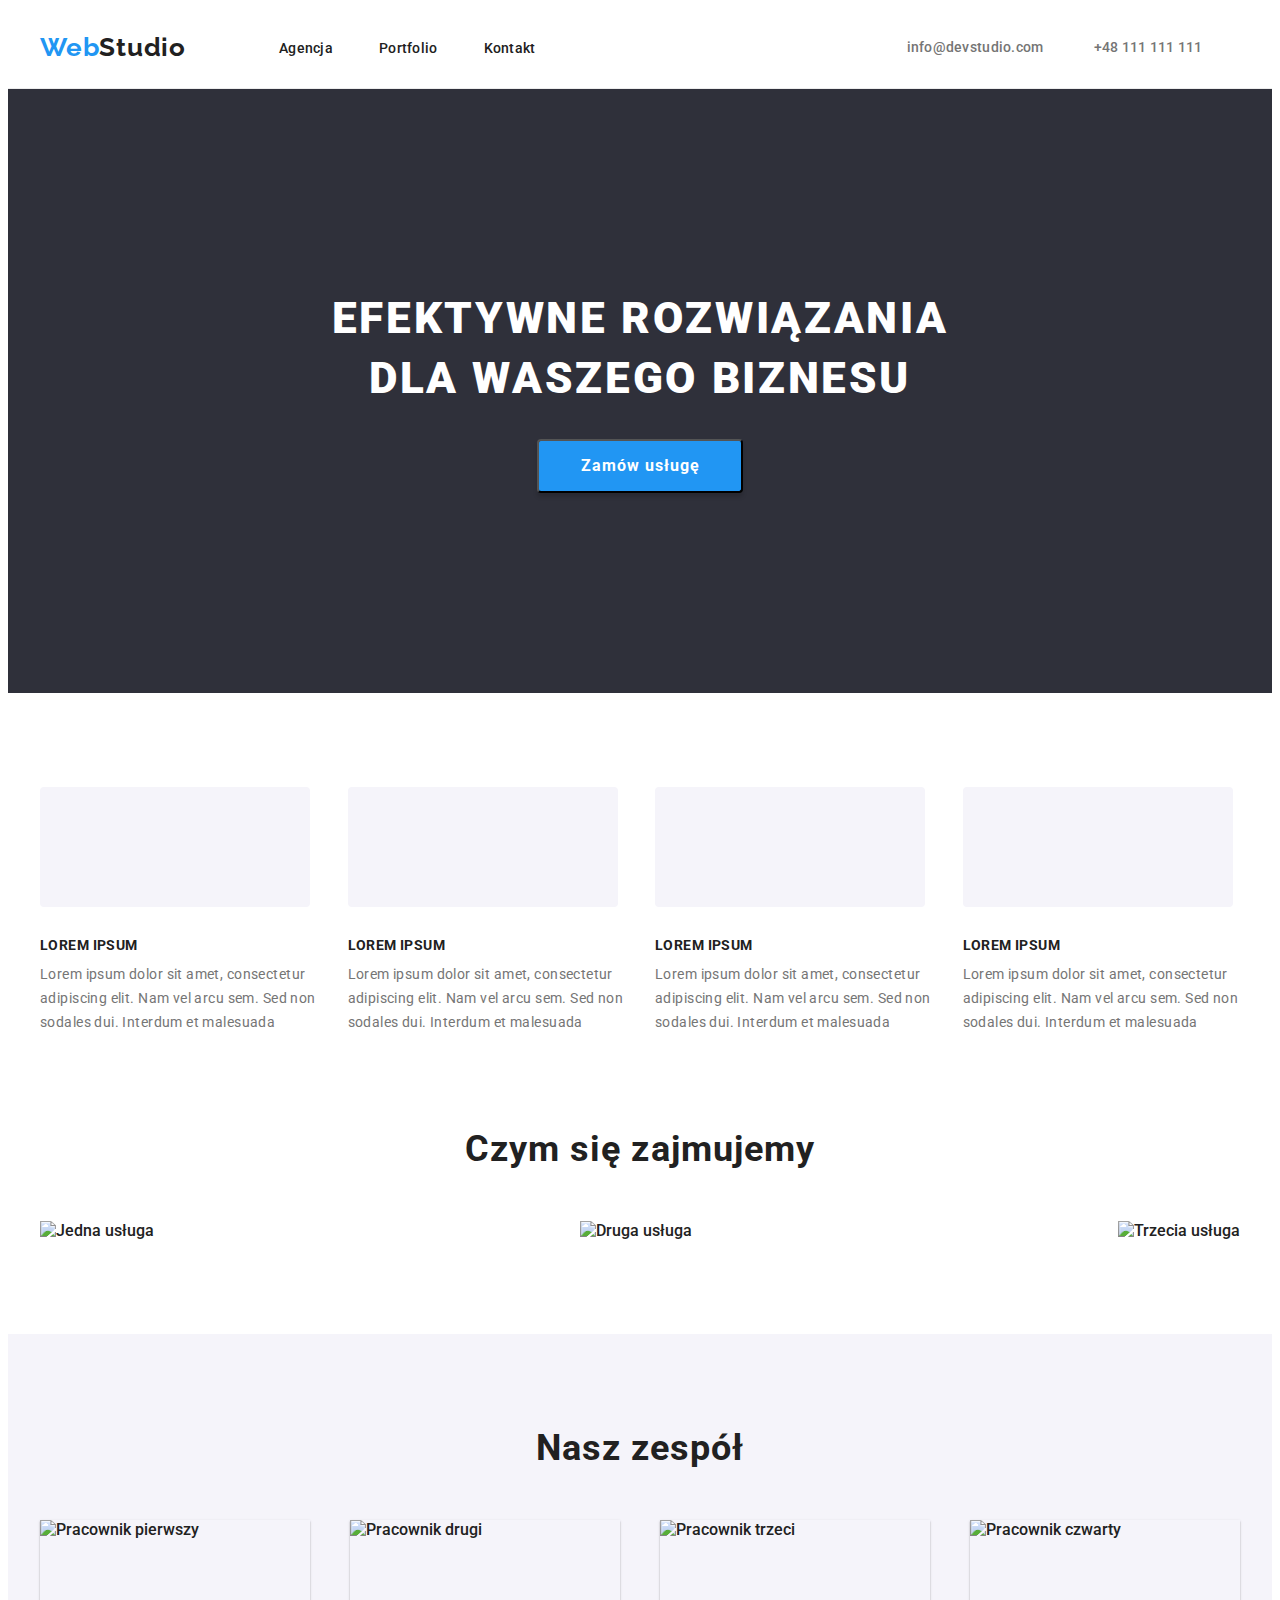
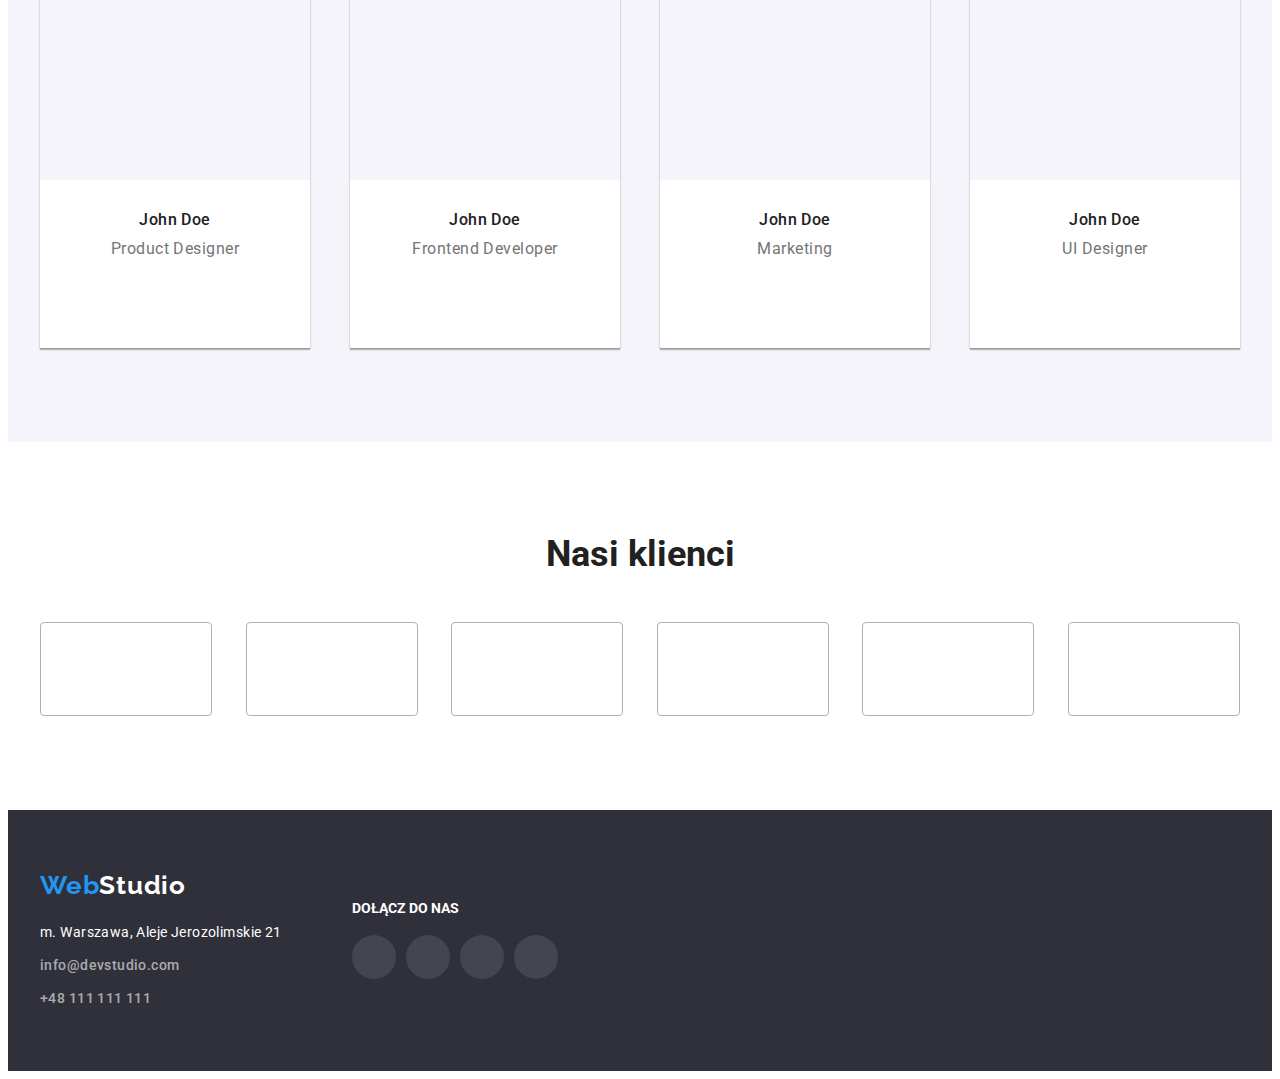
==== index.html @ 25adf68a "Version 1" ====
<!DOCTYPE html>
<html lang="en">
  
<!--NAGŁÓWEK-->
<head>
    <meta charset="UTF-8"/>
    <meta name="viewport" content="width=device-width, initial-scale=1.0"/>
    <link rel="preconnect" href="https://fonts.googleapis.com">
    <link rel="preconnect" href="https://fonts.gstatic.com" crossorigin="">
    <link href="https://fonts.googleapis.com/css2?family=Festive&amp;family=Qahiri&amp;family=Raleway:wght@700&amp;family=Roboto:wght@400;500;700;900&amp;family=Rubik:wght@300&amp;display=swap" rel="stylesheet">
    <link rel="stylesheet" href="https://cdnjs.cloudflare.com/ajax/libs/modern-normalize/1.1.0/modern-normalize.min.css" integrity="sha512-wpPYUAdjBVSE4KJnH1VR1HeZfpl1ub8YT/NKx4PuQ5NmX2tKuGu6U/JRp5y+Y8XG2tV+wKQpNHVUX03MfMFn9Q==" crossorigin="anonymous" referrerpolicy="no-referrer" />
    <link rel="stylesheet" href="css/styles.css"/>
    <title>Studio</title>
</head>
  
<!--BODY-->
<body>  
  
  <!--HEADER-->
  <header class="section menu">
    <div class="container">
      <nav class="menu-navigation">
      <a href="index.html" class="logo"><span class="logo-accent-main">Web</span><span class="logo-accent-black">Studio</span></a>
        <ul class="navigation">  
          <li><a href="index.html" class="navigation-link" id="link1">Agencja</a></li>
          <li><a href="portfolio.html" class="navigation-link" id="link2">Portfolio</a></li>
          <li><a href="index.html" class="navigation-link navigation-link-last" id="link3">Kontakt</a></li>
        </ul>
      <ul class="contacts">
        <li class="contact-item"><a href="mailto:info@devstudio.com" class="contacts-link contacts-link-mail"><svg class="ico-email" width="16px" height="12px"><use href="images/sprite.svg#icon-envelope"></use></svg>info@devstudio.com</a></li>
        <li class="contact-item"><a href="tel:+48111111111" class="contacts-link contacts-link-phone"><svg class="ico-phone" width="10px" height="16px"><use href="images/sprite.svg#icon-phone"></use></svg>+48 111 111 111</a></li>
      </ul>
    </nav>
    </div>
  </header>

  <!--TREŚĆ GŁÓWNA-->
  <main>
    
    <section class="section order-container">
    <div class="container">
      <h1 class="container-text">efektywne rozwiązania<br/>dla Waszego biznesu</h1>
      <button type="button" class="order-button">Zamów usługę</button>
    </div>
    </section>

    <!-- Przewaga -->
    <div class="container">
      <section class="section our-advantages">
      <ul class="paragraphs">
          <li class="paragraphs-item">
            <a href="index.html">
              <div class="company-logo">
                <svg class="company-logo-antenna" width="70px" height="70px"><use href="images/sprite.svg#icon-antenna"></use></svg>
              </div>  
            </a>
          <h2>LOREM IPSUM</h2>
          Lorem ipsum dolor sit amet, consectetur adipiscing elit. Nam vel arcu sem. Sed non sodales dui. Interdum et malesuada</li>
        <li class="paragraphs-item">
          <a href="index.html">
            <div class="company-logo">
              <svg class="company-logo-clock" width="70px" height="70px"><use href="images/sprite.svg#icon-clock"></use></svg>
            </div>
          </a>
          <h2>LOREM IPSUM</h2>
          Lorem ipsum dolor sit amet, consectetur adipiscing elit. Nam vel arcu sem. Sed non sodales dui. Interdum et malesuada</li>
        <li class="paragraphs-item">
          <a href="index.html">
            <div class="company-logo">
              <svg class="company-logo-diagram" width="70px" height="70px"><use href="images/sprite.svg#icon-diagram"></use></svg>
            </div>
          </a>
          <h2>LOREM IPSUM</h2>
          Lorem ipsum dolor sit amet, consectetur adipiscing elit. Nam vel arcu sem. Sed non sodales dui. Interdum et malesuada</li>
        <li class="paragraphs-item paragraphs-item-last">
          <a href="index.html">
            <div class="company-logo">
              <svg class="company-logo-astronaut" width="70px" height="70px"><use href="images/sprite.svg#icon-astronaut"></use></svg>
            </div>
          </a>
          <h2>LOREM IPSUM</h2>
          Lorem ipsum dolor sit amet, consectetur adipiscing elit. Nam vel arcu sem. Sed non sodales dui. Interdum et malesuada</li>                      
      </ul>
      </section>
    </div>
      
    <!-- OFERTA -->
    <section class="section offer">
    <div class="container">
    <h2>Czym się zajmujemy</h2>
      <ul class="offer-list">
      <li class="offer-list-item"><img src="./images/US1.jpg" alt="Jedna usługa" width="370" height="294" id="us1"></li>
      <li class="offer-list-item"><img src="./images/US2.jpg" alt="Druga usługa" width="370" height="294" id="us2"></li>
      <li class="offer-list-item offer-list-item-last"><img src="./images/US3.jpg" alt="Trzecia usługa" width="370" height="294" id="us3"></li>
      </ul>
    </div>
    </section>

    <!-- TEAM -->
    <section class="section team">
      <div class="container">
      <h2>Nasz zespół</h2>
        <ul class="persons-list">
          <li class="persons-list-item">
            <img src="./images/P1.jpg" alt="Pracownik pierwszy" width="270" height="260">
          <div class="persons-list-description">  
            <h4>John Doe</h4>
            <h5>Product Designer</h5>
            <ul class="social-list">
              <li class="social-list-item"><a href="#" class="social-list-link"><svg class ="social-list-icon"><use href="images/sprite.svg#icon-instagram"></use></svg></a></li>
              <li class="social-list-item"><a href="#" class="social-list-link"><svg class ="social-list-icon"><use href="images/sprite.svg#icon-twitter"></use></svg></a></li>
              <li class="social-list-item"><a href="#" class="social-list-link"><svg class ="social-list-icon"><use href="images/sprite.svg#icon-facebook"></use></svg></a></li>
              <li class="social-list-item"><a href="#" class="social-list-link"><svg class ="social-list-icon"><use href="images/sprite.svg#icon-linkedin"></use></svg></a></li>
            </ul>
          </div>
          </li>
          
          <li class="persons-list-item">
            <img src="./images/P2.jpg" alt="Pracownik drugi" width="270" height="260">
            <div class="persons-list-description">
            <h4>John Doe</h4>
            <h5>Frontend Developer</h5>
            <ul class="social-list">
              <li class="social-list-item"><a href="#" class="social-list-link"><svg class ="social-list-icon"><use href="images/sprite.svg#icon-instagram"></use></svg></a></li>
              <li class="social-list-item"><a href="#" class="social-list-link"><svg class ="social-list-icon"><use href="images/sprite.svg#icon-twitter"></use></svg></a></li>
              <li class="social-list-item"><a href="#" class="social-list-link"><svg class ="social-list-icon"><use href="images/sprite.svg#icon-facebook"></use></svg></a></li>
              <li class="social-list-item"><a href="#" class="social-list-link"><svg class ="social-list-icon"><use href="images/sprite.svg#icon-linkedin"></use></svg></a></li>
            </ul>
            </div>
          </li>
          
          <li class="persons-list-item">
            <img src="./images/P3.jpg" alt="Pracownik trzeci" width="270" height="260">
            <div class="persons-list-description">
            <h4>John Doe</h4>
            <h5>Marketing</h5>
            <ul class="social-list">
              <li class="social-list-item"><a href="#" class="social-list-link"><svg class ="social-list-icon"><use href="images/sprite.svg#icon-instagram"></use></svg></a></li>
              <li class="social-list-item"><a href="#" class="social-list-link"><svg class ="social-list-icon"><use href="images/sprite.svg#icon-twitter"></use></svg></a></li>
              <li class="social-list-item"><a href="#" class="social-list-link"><svg class ="social-list-icon"><use href="images/sprite.svg#icon-facebook"></use></svg></a></li>
              <li class="social-list-item"><a href="#" class="social-list-link"><svg class ="social-list-icon"><use href="images/sprite.svg#icon-linkedin"></use></svg></a></li>
            </ul>
            </div>
          </li>
          
          <li class="persons-list-item">
            <img src="./images/P4.jpg" alt="Pracownik czwarty" width="270" height="260" onmouseover="this.src='./images/P4alt.jpg';" onmouseout="this.src='./images/P4.jpg';" >
            <div class="persons-list-description">
            <h4>John Doe</h4>
            <h5>UI Designer</h5>
            <ul class="social-list">
              <li class="social-list-item"><a href="#" class="social-list-link"><svg class ="social-list-icon"><use href="images/sprite.svg#icon-instagram"></use></svg></a></li>
              <li class="social-list-item"><a href="#" class="social-list-link"><svg class ="social-list-icon"><use href="images/sprite.svg#icon-twitter"></use></svg></a></li>
              <li class="social-list-item"><a href="#" class="social-list-link"><svg class ="social-list-icon"><use href="images/sprite.svg#icon-facebook"></use></svg></a></li>
              <li class="social-list-item"><a href="#" class="social-list-link"><svg class ="social-list-icon"><use href="images/sprite.svg#icon-linkedin"></use></svg></a></li>
            </ul>
            </div>
          </li>
        </ul>
      </div>
    </section>

    <!-- OUR CLIENTS -->
    <section class="section clients">
      <div class="container">
        <h4 class="clients-text">Nasi klienci</h4>
                <ul class="clients-list">
                    <li class="clients-list-logo">
                      <a href="index.html">
                        <svg class="client-list-ico">
                          <use href="images/sprite.svg#icon-CompanyLogo1"></use>
                        </svg>
                      </a>
                    </li>
                    <li class="clients-list-logo">
                      <a href="index.html">
                        <svg class="client-list-ico">
                          <use href="images/sprite.svg#icon-CompanyLogo2"></use>
                        </svg> 
                      </a>
                    </li>
                    <li class="clients-list-logo">
                      <a href="index.html">
                        <svg class="client-list-ico">
                          <use href="images/sprite.svg#icon-CompanyLogo3"></use>
                        </svg>
                      </a>
                    </li>
                    <li class="clients-list-logo">
                      <a href="index.html">
                        <svg class="client-list-ico">
                          <use href="images/sprite.svg#icon-CompanyLogo4"></use>
                        </svg>
                      </a>
                    </li>
                    <li class="clients-list-logo">
                      <a href="index.html">
                        <svg class="client-list-ico">
                          <use href="images/sprite.svg#icon-CompanyLogo5"></use>
                        </svg>
                      </a>
                    </li>
                    <li class="clients-list-logo">
                      <a href="index.html">
                        <svg class="client-list-ico">
                          <use href="images/sprite.svg#icon-CompanyLogo6"></use>
                        </svg>
                      </a>
                    </li>
                </ul>
      </div>
    </section>

  </main>

  <!-- STOPKA -->
  <footer class="section footer">
    <div class="container"> 
    <a href="index.html" class="logo"><span>Web</span><span class="logo-accent-white">Studio</span></a>
    <section class="footer-section">
    <address class="address">
      <ul class="footer-list"> 
        <li class="footer-list-item"><span class="footer-address">m. Warszawa, Aleje Jerozolimskie 21</span></li>
        <li class="footer-list-item"><a href="mailto:info@devstudio.com" class="footer-link">info@devstudio.com</a></li>
        <li class="footer-list-item"><a href="tel:+48111111111" class="footer-link">+48 111 111 111</a></li>
      </ul>
    </address>
    <div class="social-media">
      <h5 class="social-media-text">DOŁĄCZ DO NAS</h5>
      <ul class="social-media-list">
          <li class="social-media-list-item"><a href="#" class="social-media-list-link"><svg class ="social-media-list-icon"><use href="images/sprite.svg#icon-instagram"></use></svg></a></li>
          <li class="social-media-list-item"><a href="#" class="social-media-list-link"><svg class ="social-media-list-icon"><use href="images/sprite.svg#icon-twitter"></use></svg></a></li>
          <li class="social-media-list-item"><a href="#" class="social-media-list-link"><svg class ="social-media-list-icon"><use href="images/sprite.svg#icon-facebook"></use></svg></a></li>
          <li class="social-media-list-item"><a href="#" class="social-media-list-link"><svg class ="social-media-list-icon"><use href="images/sprite.svg#icon-linkedin"></use></svg></a></li>
      </ul>
    </div>
      </section>
    </div>
  </footer>

</body>
  
</html>
---- css/styles.css ----
/* =====FORMAL STUFF===== */
:root{
  --brand-color: #2196F3;
  --default-text-color: #212121;
  --secondary-text-color: #757575;
  --basic-white: #FFFFFF;
}

h1,
h2,
h3,
h4,
h5,
h6,
p,
ul,
ol {
  margin: 0px;
  padding: 0px;
  list-style: none;
}

a {
  text-decoration: none;
}

body {
  font-family: "Roboto", sans-serif;
  color: var(--default-text-color);
  font-weight: 500;
}

.container {
  width: 1200px;
  margin: 0 auto;
  padding: 0 15px;
}

.section {
  padding: 94px 0px 94px 0px;
}


/* =====HEADER SECTION===== */
.menu {
  border-bottom: 1px solid #ececec;
  padding: 24px 0px 25px 0px;
}

.logo{
  font-family: Raleway;
  text-decoration: none;
  font-style: normal;
  font-weight: 700;
  font-size: 26px;
  line-height: 1.192;
  letter-spacing: 0.03em;
  color: var(--brand-color);
}

.logo-accent-black{
  color: var(--default-text-color);
}

.logo-accent-white{
  color: var(--basic-white);
}

.menu-navigation{
  display: flex;
  align-items: center;
}

.navigation{
  margin-left: 93px;
  display: flex;
}

.navigation-link {
  text-decoration: none;
  color: var(--default-text-color);
  font-size: 14px;
  font-weight: 500;
  line-height: 1.142;
  letter-spacing: 0.02em;
  margin-right: 46px;
}

.navigation-link-last{
  margin-right: 0px;
}

.navigation-link:hover,
.navigation-link:focus {
  text-decoration: none;
  color: var(--brand-color);
  font-weight: 500;
  font-size: 14px;  
  line-height: 1.142;
  letter-spacing: 0.02em;  
}

.contacts{
  display: flex;
}

.contacts-link-mail{
  margin-left: 345px;
  margin-right: 30px;
}

.contacts-link {
  display: flex;
  align-items: center;
  text-decoration: none;
  color: var(--secondary-text-color);
  font-size: 14px;  
  font-weight: 500;
  line-height: 1.142; 
  letter-spacing: 0.02em;
  fill: var(--secondary-text-color); 
}

.contacts-link:hover,
.contacts-link:focus {
  text-decoration: none;
  color: var(--brand-color);
  fill: var(--brand-color);
  font-weight: 500;
  font-size: 14px;
  line-height: 1.142;
  letter-spacing: 0.02em;    
}

.ico-email {
  margin-right: 10px;
}

.ico-phone {
  margin-right: 10px;
}


/* =====ORDER SECTION===== */
.order-container {
  padding: 200px 0px 200px 0px;
  background: #2F303A;
  background-image: linear-gradient(
    rgba(47, 48, 58, 0.4),
    rgba(47, 48, 58, 0.4)
  ),
  url("../images/back.png");
  text-align: center;
  display: flex;
  justify-content: center;
}

.order-container h1{
  font-style: normal;
  font-weight: 900;
  font-size: 44px;
  line-height: 1.363;
  color: var(--basic-white);
  letter-spacing: 0.06em;
  text-transform: uppercase;
}

.order-button {
  background: var(--brand-color);
  box-shadow: 0px 4px 4px rgba(0, 0, 0, 0.15);
  border-radius: 4px;
  font-family: "Roboto";
  font-style: normal;
  font-weight: bold;
  font-size: 16px;
  line-height: 1.875;
  letter-spacing: 0.06em;
  color: var(--basic-white);
  cursor: pointer;
  margin-top: 30px;
  padding: 10px 41px 10px 42px;
}


/* =====FILTERS ON PORTFOLIO SITE===== */
.filters-list {
  display: flex;
  justify-content: center;
}

.button-port{
  background: #F5F4FA;
  border-radius: 4px;
  font-family: "Roboto";
  font-style: normal;
  font-weight: 500;
  font-size: 16px;
  line-height: 1.625;
  text-align: center;
  letter-spacing: 0.03em;
  cursor: pointer;
  border-radius: 4px;  
  border: none;
  padding: 6px 22px 6px 22px;
  margin-right: 8px;
  margin-top: 94px;
  margin-bottom: 50px;
}

.button-port:hover,
.button-port:focus{
  background: var(--brand-color);
  box-shadow: 0px 3px 1px rgba(0, 0, 0, 0.1), 0px 1px 2px rgba(0, 0, 0, 0.08), 0px 2px 2px rgba(0, 0, 0, 0.12);
  border-radius: 4px;
  font-family: "Roboto";
  color: var(--basic-white);
}


/* =====OUR ADVANTAGES SECTION===== */
.our-advantages ul h2{
  font-style: normal;
  font-weight: bold;
  font-size: 14px;
  line-height: 1.142;
  letter-spacing: 0.03em;
  text-transform: uppercase;
  color: var(--default-text-color);
  margin-bottom: 10px;  
}

.paragraphs{
  display: flex;
}

.paragraphs li{
  font-style: normal;
  font-weight: normal;
  font-size: 14px;
  line-height: 1.714;
  letter-spacing: 0.03em;
  color: var(--secondary-text-color);  
}

.paragraphs-item {
  margin-right: 30px;
}

.paragraphs-item-last {
  margin-right: 0px;
}

.company-logo {
  display: flex;
  background-color: #f5f4fa;
  height: 120px;
  width: 270px;
  align-items: center;
  justify-content: center;
  margin-bottom: 30px;
  border-radius: 4px;
}


/* =====OFFER SECTION===== */
.offer{
  padding-top: 0px;
}

.offer h2{
  font-style: normal;
  font-weight: 700;
  font-size: 36px;
  line-height: 1.166;
  text-align: center;
  letter-spacing: 0.03em;
}

.offer-list {
  display: flex;
  padding-top: 50px;
  justify-content: space-between;
}

/* =====TEAM SECTION===== */
.team{
  background: #F5F4FA;
}

.team h2{
  font-style: normal;
  font-weight: 700;
  font-size: 36px;
  line-height: 1.166;
  text-align: center;
  letter-spacing: 0.03em;
  padding-bottom: 50px;
}

.persons-list{
  display: flex;
  justify-content: space-between;
}

.persons-list-description{
  background-color: var(--basic-white);
  padding-top: 30px;
  padding-bottom: 30px;
  border-radius: 0px 0px 4px 4px;
}

.persons-list h4{
  font-style: normal;
  font-weight: 500;
  font-size: 16px;
  line-height: 1.187;
  text-align: center;
  letter-spacing: 0.03em;
  margin-bottom: 10px;
}

.persons-list h5{
  font-style: normal;
  font-weight: 400;
  font-size: 16px;
  line-height: 1.187;
  text-align: center;
  letter-spacing: 0.03em;
  color: var(--secondary-text-color);
}

.persons-list-item{
  box-shadow: 0px 1px 3px rgba(0, 0, 0, 0.12), 0px 1px 1px rgba(0, 0, 0, 0.14), 0px 2px 1px rgba(0, 0, 0, 0.2);
}

.persons-list-item img{
  display: block;
}

.social-list {
  display: flex;
  justify-content: space-around;
  align-items: center;
  margin-left: 32px;
  margin-right: 32px;
}

.social-list-item {
  display: flex;
  align-items: center;
  justify-content: space-around;
}

.social-list-icon {
  width: 20px;
  height: 20px;
}

.social-list-icon:hover,
.social-list-icon:focus {
  fill: #fff;
}

.social-list-link {
  display: flex;
  align-items: center;
  justify-content: space-around;
  width: 44px;
  height: 44px;
  margin-top: 16px;
  background-color: #fff;
  fill: #afb1b8;
  border-radius: 50%;
}

.social-list-link:hover,
.social-list-link:focus {
  background-color: #2196f3;
  fill: #fff;
}

/* =====PORTFOLIO SECTION===== */
.portfolio-list-item-description {
  border-left: 1px solid #EEEEEE;
  border-bottom: 1px solid #EEEEEE;
  border-right: 1px solid #EEEEEE;
  padding: 20px 0px 20px 20px;
}

.portfolio h4{
  font-style: normal;
  font-weight: 700;
  font-size: 18px;
  line-height: 2;
  letter-spacing: 0.06em;  
}

.portfolio h5{
  font-style: normal;
  font-weight: 400;
  font-size: 16px;
  line-height: 1.875;
  letter-spacing: 0.03em;
  color: var(--secondary-text-color); 
}

.portfolio-list {
  display: flex;
  flex-wrap: wrap;
  margin-bottom: 64px;
  gap: 30px;
}

.portfolio-list-item img {
  display: block;
}

.portfolio-list-item:hover {
  box-shadow: 0px 1px 1px rgba(0, 0, 0, 0.12), 0px 4px 4px rgba(0, 0, 0, 0.06), 1px 4px 6px rgba(0, 0, 0, 0.16);
  cursor: pointer;
}

/* =====CLIENTS SECTION===== */

.clients-text {
  font-family: Roboto;
  font-style: Bold;
  font-size: 36px;
  line-height: 42px;
  line-height: 100%;
  text-align: Center;
  vertical-align: Top;
  letter-spacing: 3%;
  margin-bottom: 50px;
}

.clients-list {
  display: flex;
  align-items: left;
  justify-content: space-between;
}

.clients-list-logo a{
  display: flex;
  width: 170px;
  height: 92px;
  border-radius: 4px;
  border-width: 1px;
  border-style: solid;
  border-color: #afb1b8;
  fill: #afb1b8;
}

.clients-list-logo a:hover,
.clients-list-logo a:focus {
  border-color: #2196f3;
  fill: #2196f3;
  cursor: pointer;
}

/* =====FOOTER SECTION===== */
/* .footer{
  background: #2F303A;
  padding: 60px 0px 60px 0px;
}

.address{
  font-style: normal;
  font-weight: normal;
  font-size: 14px;
  line-height: 1.714;
  letter-spacing: 0.03em;
  margin-top: 11px;
  color: var(--basic-white);  
}

.address .contacts-link{
  font-style: normal;
  font-weight: 500;
  font-size: 14px;
  line-height: 1.714;
  letter-spacing: 0.03em;
  color: rgba(255, 255, 255, 0.6);
  margin-top: 9px;
}

.address .contacts-link:hover,
.address .contacts-link:focus{
  font-style: normal;
  font-weight: 500;
  font-size: 14px;
  line-height: 1.714;
  letter-spacing: 0.03em;
  color: var(--brand-color);
} */

.footer{
  background: #2F303A;
  padding: 60px 0px 60px 0px;
}

.footer-section{
  display: flex;
}

.footer-list{
  margin-top:20px;
}

.footer-address{
  font-style: normal;
  font-weight: normal;
  font-size: 14px;
  line-height: 1.714;
  letter-spacing: 0.03em;
  color: var(--basic-white);
}

.footer-list-item{
  margin-top:9px;
}

.footer-link{
  font-style: normal;
  font-weight: 500;
  font-size: 14px;
  line-height: 1.714;
  letter-spacing: 0.03em;
  color: rgba(255, 255, 255, 0.6);
}

.footer-link:hover,
.footer-link:focus{
  font-style: normal;
  font-weight: 500;
  font-size: 14px;
  line-height: 1.714;
  letter-spacing: 0.03em;
  color: var(--brand-color);
}

.social-media {
  width: 206px;
  height: 80px;
  margin-left: 70px;
}

.social-media-text {
  font-family: Roboto;
  font-style: Bold;
  font-size: 14px;
  line-height: 16px;
  line-height: 100%;
  text-align: Left;
  vertical-align: Top;
  letter-spacing: 3%;
  color: #fff;
  margin-bottom: 20px;
}

.social-media-list {
  display: flex;
  justify-content: space-between;
  align-items: flex-start;
}

.social-media-list-item {
  display: flex;
  align-items: flex-start;
  justify-content: space-between;
}

.social-media-list-icon {
  width: 20px;
  height: 20px;
}

.social-media-list-icon:hover,
.social-media-list-icon:focus {
  fill: #fff;
}

.social-media-list-link {
  display: flex;
  align-items: center;
  justify-content: space-around;
  width: 44px;
  height: 44px;
  margin-bottom: 30px;
  background-color: rgba(255, 255, 255, 0.1);
  fill: #fff;
  border-radius: 50%;
}

.social-media-list-link:hover,
.social-media-list-link:focus {
  background-color: #2196f3;
  fill: #fff;
}
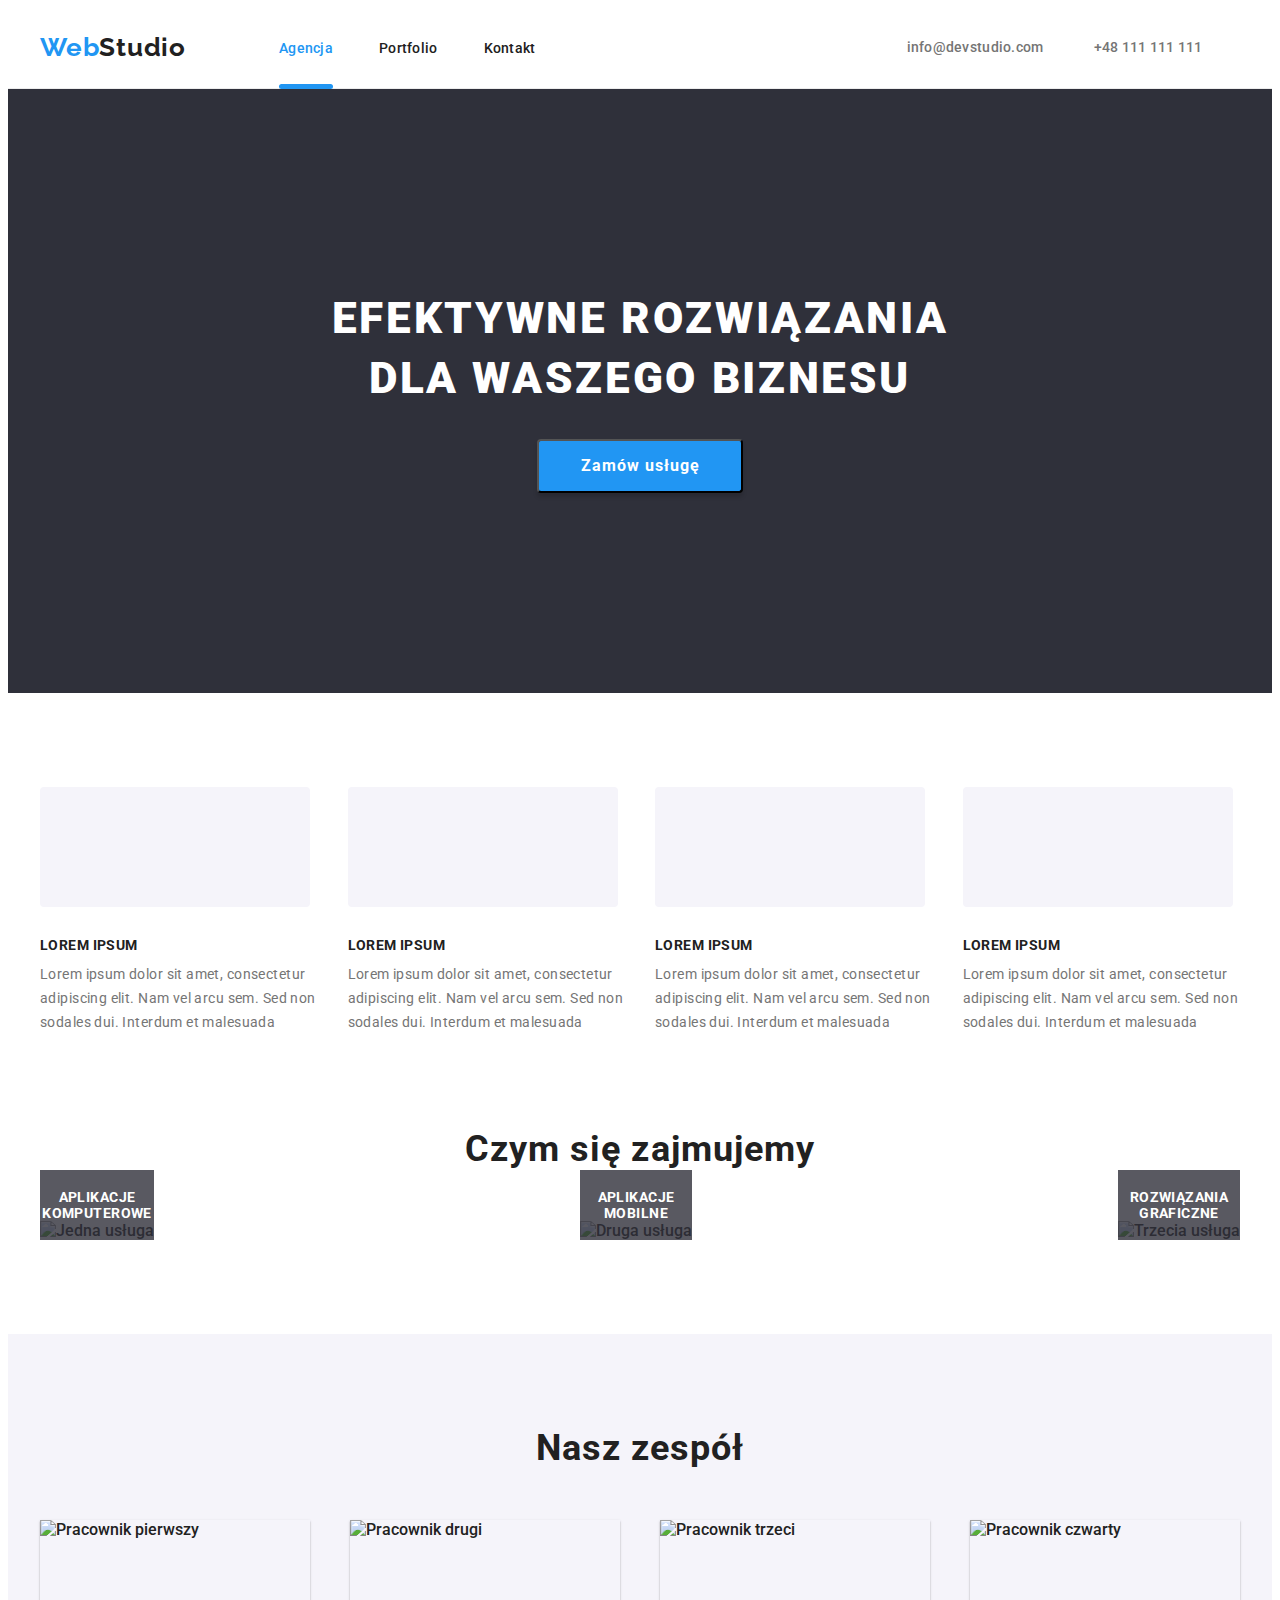
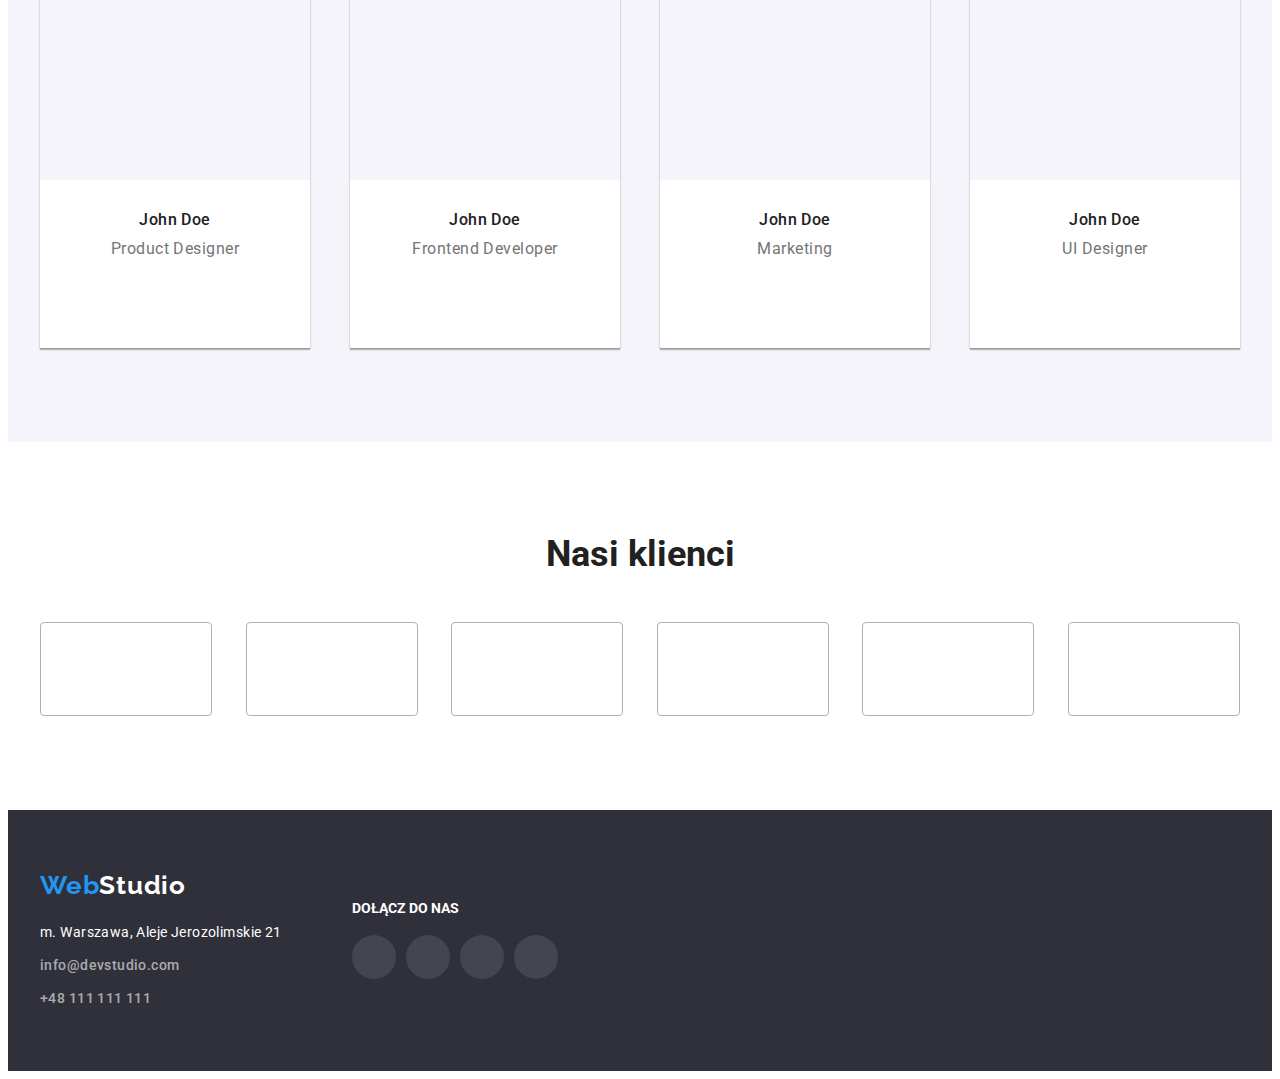
==== commit 17cbaf5b: "Big Progress" ====
--- a/index.html
+++ b/index.html
@@ -22,7 +22,7 @@
       <nav class="menu-navigation">
       <a href="index.html" class="logo"><span class="logo-accent-main">Web</span><span class="logo-accent-black">Studio</span></a>
         <ul class="navigation">  
-          <li><a href="index.html" class="navigation-link" id="link1">Agencja</a></li>
+          <li><a href="index.html" class="navigation-link navigation-link-active" id="link1">Agencja</a></li>
           <li><a href="portfolio.html" class="navigation-link" id="link2">Portfolio</a></li>
           <li><a href="index.html" class="navigation-link navigation-link-last" id="link3">Kontakt</a></li>
         </ul>
@@ -40,7 +40,7 @@
     <section class="section order-container">
     <div class="container">
       <h1 class="container-text">efektywne rozwiązania<br/>dla Waszego biznesu</h1>
-      <button type="button" class="order-button">Zamów usługę</button>
+      <button type="button" class="order-button" data-modal-open>Zamów usługę</button>
     </div>
     </section>
 
@@ -89,9 +89,9 @@
     <div class="container">
     <h2>Czym się zajmujemy</h2>
       <ul class="offer-list">
-      <li class="offer-list-item"><img src="./images/US1.jpg" alt="Jedna usługa" width="370" height="294" id="us1"></li>
-      <li class="offer-list-item"><img src="./images/US2.jpg" alt="Druga usługa" width="370" height="294" id="us2"></li>
-      <li class="offer-list-item offer-list-item-last"><img src="./images/US3.jpg" alt="Trzecia usługa" width="370" height="294" id="us3"></li>
+      <li class="offer-list-item"><div class="offer-list-item-style"><img src="./images/US1.jpg" alt="Jedna usługa" width="370" height="294" id="us1"><h3 class="offer-list-description">APLIKACJE KOMPUTEROWE</h3></div></li>
+      <li class="offer-list-item"><div class="offer-list-item-style"><img src="./images/US2.jpg" alt="Druga usługa" width="370" height="294" id="us2"><h3 class="offer-list-description">APLIKACJE MOBILNE</h3></div></li>
+      <li class="offer-list-item offer-list-item-last"><div class="offer-list-item-style"><img src="./images/US3.jpg" alt="Trzecia usługa" width="370" height="294" id="us3"><h3 class="offer-list-description">ROZWIĄZANIA GRAFICZNE</h3></div></li>
       </ul>
     </div>
     </section>
@@ -238,6 +238,14 @@
     </div>
   </footer>
 
+  <!-- MODAL WINDOW -->
+  <div class="backdrop is-hidden" data-modal>
+    <div class="modal">
+      <button type="button" class="close-btn" data-modal-close>x</button>
+    </div>
+  </div>
+
+  <script src="./js/modal.js"></script>
 </body>
   
 </html>--- a/css/styles.css
+++ b/css/styles.css
@@ -78,12 +78,31 @@
 
 .navigation-link {
   text-decoration: none;
+  position: relative;
   color: var(--default-text-color);
   font-size: 14px;
   font-weight: 500;
   line-height: 1.142;
   letter-spacing: 0.02em;
   margin-right: 46px;
+}
+
+.navigation-link::after {
+  position: absolute;
+  content: "";
+  display: block;
+  top: 44.5px;
+  right: 0;
+  width: 0;
+  height: 5px;
+  background-color: #2196f3;
+  border-radius: 4px;
+  transition: width 250ms cubic-bezier(0.4, 0, 0.2, 1);
+}
+
+.navigation-link:hover::after {
+  width: 100%;
+  left: 0;
 }
 
 .navigation-link-last{
@@ -98,6 +117,22 @@
   font-size: 14px;  
   line-height: 1.142;
   letter-spacing: 0.02em;  
+}
+
+.navigation-link-active {
+  color :var(--brand-color);
+}
+
+.navigation-link-active::after {
+  position: absolute;
+  content: "";
+  display: block;
+  top: 44.5px;
+  width: 100%;
+  height: 5px;
+  background-color: #2196f3;
+  border-radius: 4px;
+  transition: width 250ms cubic-bezier(0.4, 0, 0.2, 1);
 }
 
 .contacts{
@@ -282,6 +317,33 @@
   justify-content: space-between;
 }
 
+.offer-list-item-style {
+  position: relative;
+}
+
+.offer-list-description {
+  position: absolute;
+  bottom: 0;
+  display: flex;
+  justify-content: center;
+  align-items: center;
+  width: 100%;
+  height: 70px;
+
+  background: rgba(47, 48, 58, 0.8);
+
+  font-family: Roboto;
+  font-style: normal;
+  font-weight: bold;
+  font-size: 14px;
+  line-height: 16px;
+  text-align: center;
+  letter-spacing: 0.03em;
+  text-transform: uppercase;
+
+  color: #ffffff;
+}
+
 /* =====TEAM SECTION===== */
 .team{
   background: #F5F4FA;
@@ -596,4 +658,51 @@
 .social-media-list-link:focus {
   background-color: #2196f3;
   fill: #fff;
+}
+
+/* ===== MODAL WINDOW ===== */
+
+.backdrop {
+  width: 100%;
+  height: 100%;
+  visibility: visible;
+  opacity: 1;
+  pointer-events: auto;
+  position: fixed;
+  left: 0;
+  top: 0;
+  background: rgba(0, 0, 0, 0.2);
+  transition: visibility 250ms cubic-bezier(0.4, 0, 0.2, 1),
+    opacity 250ms cubic-bezier(0.4, 0, 0.2, 1);
+  z-index: 99;
+}
+
+.modal {
+  position: absolute;
+  top: 50%;
+  left: 50%;
+  transform: translate(-50%, -50%);
+  width: 528px;
+  min-height: 581px;
+  border-radius: 4px;
+  background-color: var(--basic-white);
+  transform: translate(-50%, -50%);
+}
+
+.close-btn {
+  position: absolute;
+  top: 8px;
+  right: 8px;
+  width: 30px;
+  height: 30px;
+  background-color: var(--basic-white);
+  border: 1px solid rgba(0, 0, 0, 0.1);
+  border-radius: 50%;
+  cursor: pointer;
+}
+
+.is-hidden {
+  opacity: 0;
+  visibility: hidden;
+  pointer-events: none;
 }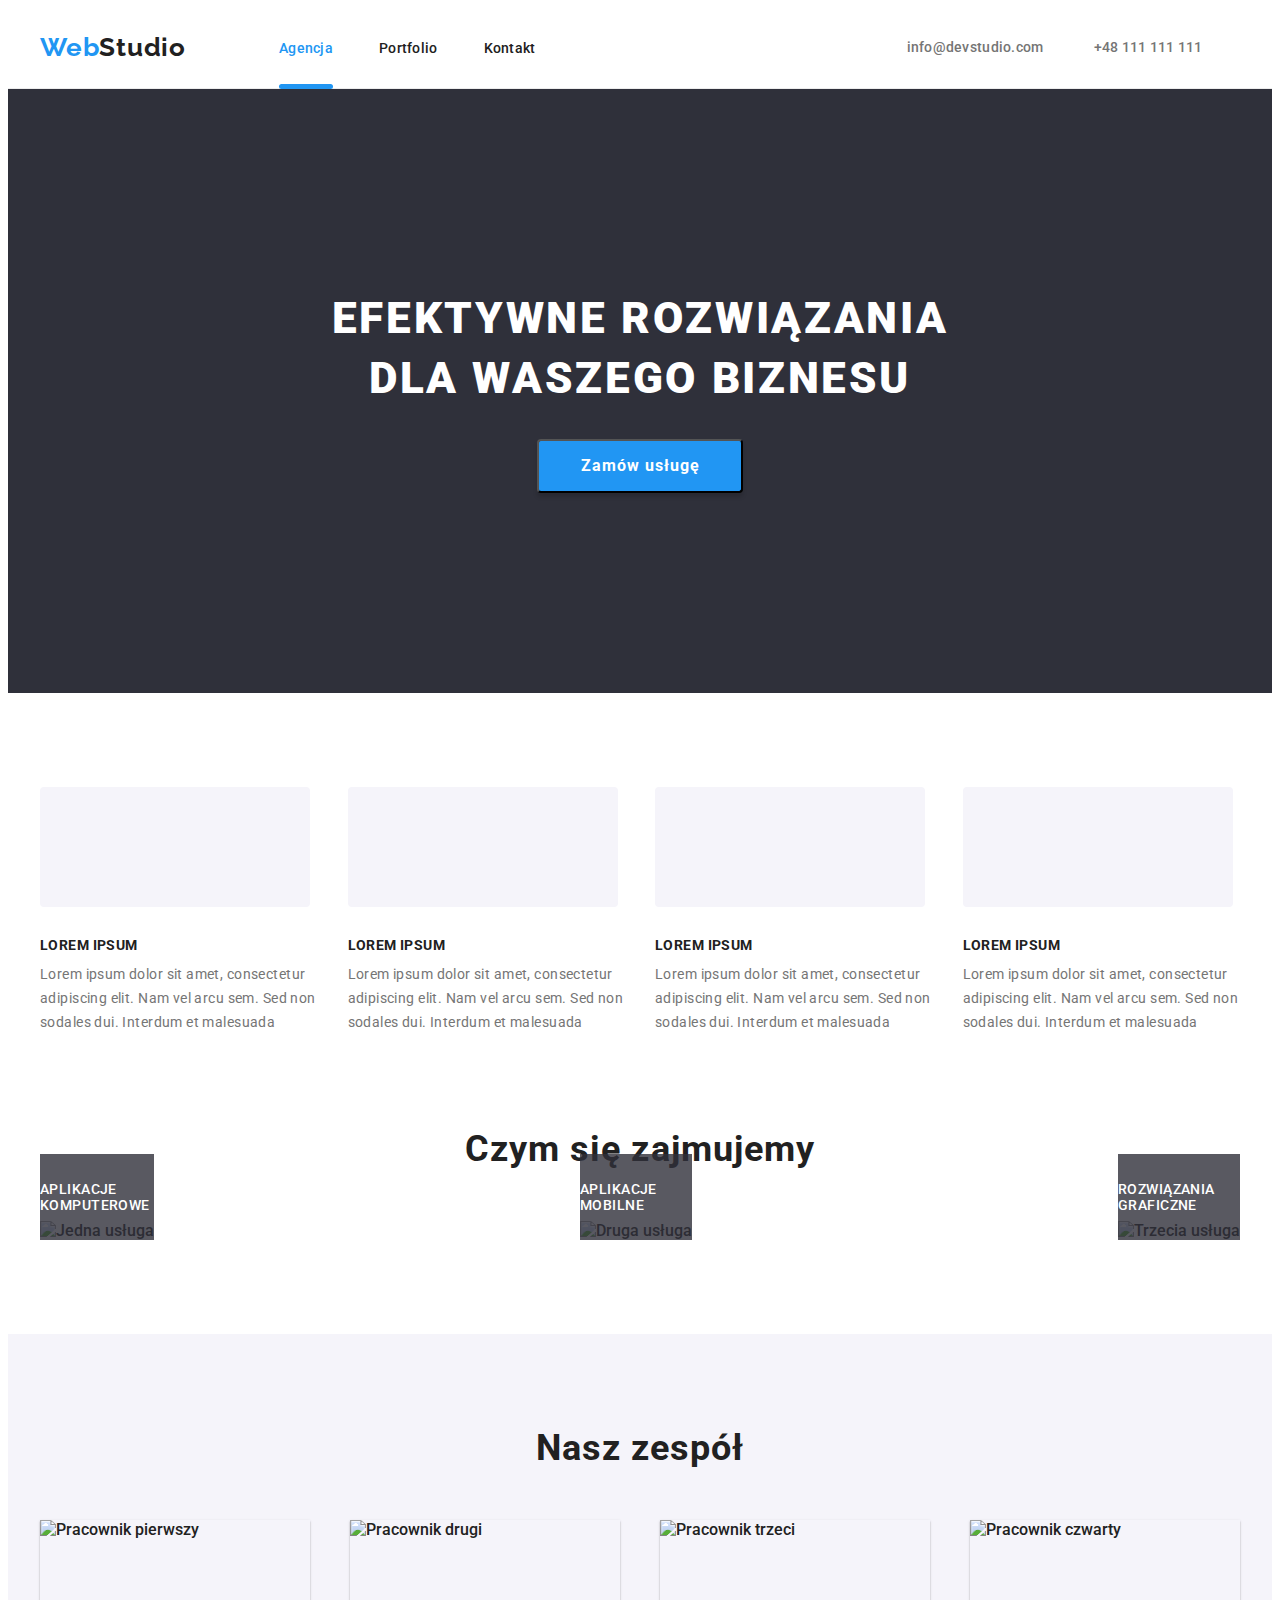
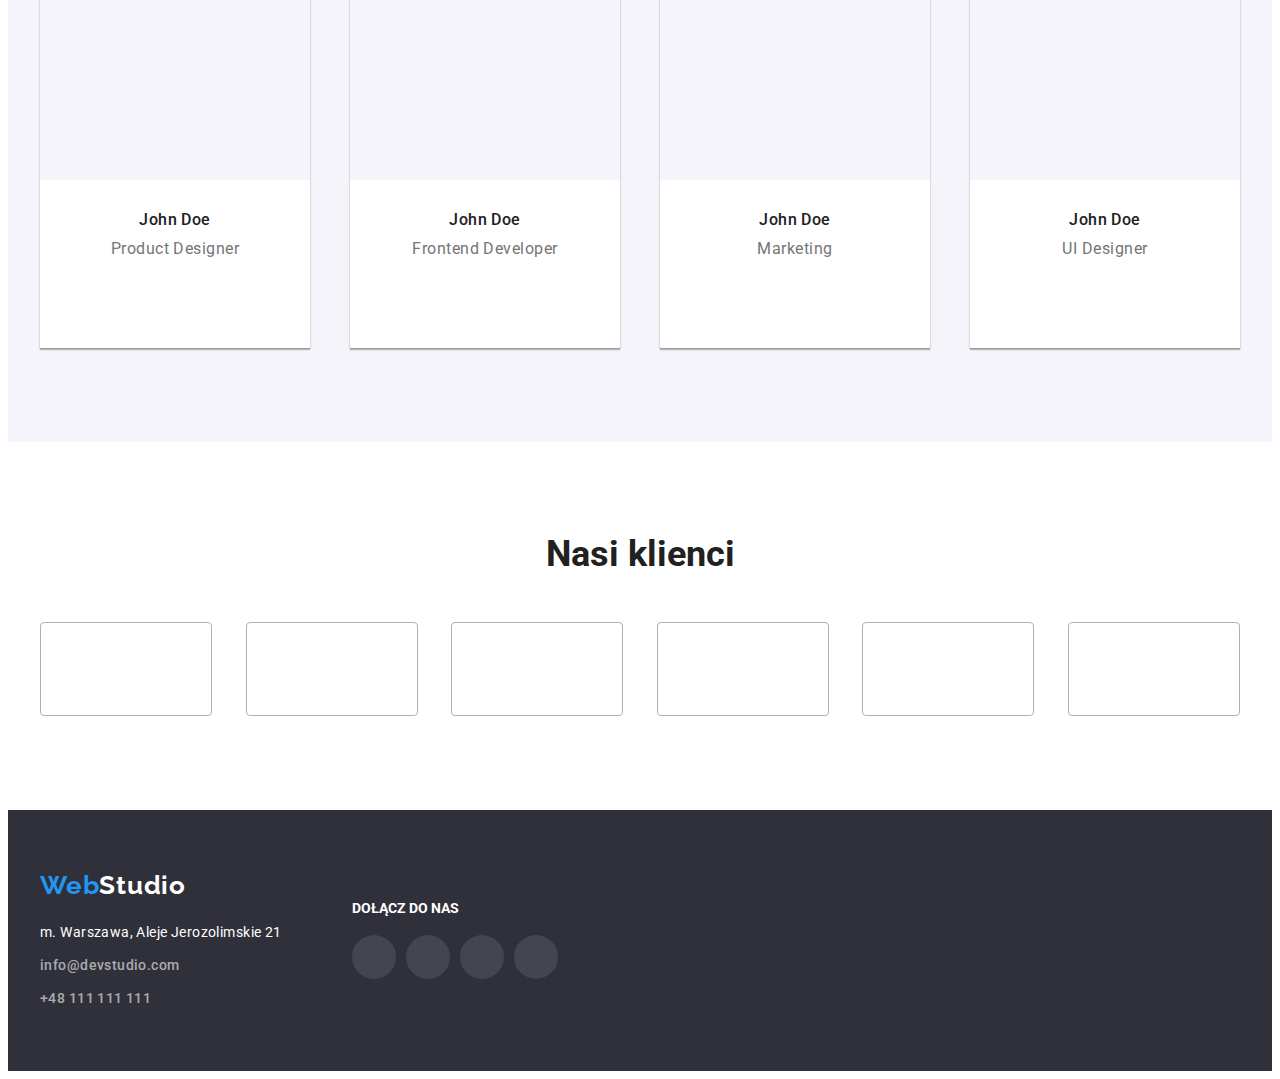
==== commit 0b662e9b: "Transitions" ====
--- a/index.html
+++ b/index.html
@@ -49,35 +49,27 @@
       <section class="section our-advantages">
       <ul class="paragraphs">
           <li class="paragraphs-item">
-            <a href="index.html">
               <div class="company-logo">
                 <svg class="company-logo-antenna" width="70px" height="70px"><use href="images/sprite.svg#icon-antenna"></use></svg>
               </div>  
-            </a>
           <h2>LOREM IPSUM</h2>
           Lorem ipsum dolor sit amet, consectetur adipiscing elit. Nam vel arcu sem. Sed non sodales dui. Interdum et malesuada</li>
         <li class="paragraphs-item">
-          <a href="index.html">
             <div class="company-logo">
               <svg class="company-logo-clock" width="70px" height="70px"><use href="images/sprite.svg#icon-clock"></use></svg>
             </div>
-          </a>
           <h2>LOREM IPSUM</h2>
           Lorem ipsum dolor sit amet, consectetur adipiscing elit. Nam vel arcu sem. Sed non sodales dui. Interdum et malesuada</li>
         <li class="paragraphs-item">
-          <a href="index.html">
             <div class="company-logo">
               <svg class="company-logo-diagram" width="70px" height="70px"><use href="images/sprite.svg#icon-diagram"></use></svg>
             </div>
-          </a>
           <h2>LOREM IPSUM</h2>
           Lorem ipsum dolor sit amet, consectetur adipiscing elit. Nam vel arcu sem. Sed non sodales dui. Interdum et malesuada</li>
         <li class="paragraphs-item paragraphs-item-last">
-          <a href="index.html">
             <div class="company-logo">
               <svg class="company-logo-astronaut" width="70px" height="70px"><use href="images/sprite.svg#icon-astronaut"></use></svg>
             </div>
-          </a>
           <h2>LOREM IPSUM</h2>
           Lorem ipsum dolor sit amet, consectetur adipiscing elit. Nam vel arcu sem. Sed non sodales dui. Interdum et malesuada</li>                      
       </ul>
@@ -89,9 +81,9 @@
     <div class="container">
     <h2>Czym się zajmujemy</h2>
       <ul class="offer-list">
-      <li class="offer-list-item"><div class="offer-list-item-style"><img src="./images/US1.jpg" alt="Jedna usługa" width="370" height="294" id="us1"><h3 class="offer-list-description">APLIKACJE KOMPUTEROWE</h3></div></li>
-      <li class="offer-list-item"><div class="offer-list-item-style"><img src="./images/US2.jpg" alt="Druga usługa" width="370" height="294" id="us2"><h3 class="offer-list-description">APLIKACJE MOBILNE</h3></div></li>
-      <li class="offer-list-item offer-list-item-last"><div class="offer-list-item-style"><img src="./images/US3.jpg" alt="Trzecia usługa" width="370" height="294" id="us3"><h3 class="offer-list-description">ROZWIĄZANIA GRAFICZNE</h3></div></li>
+      <li class="offer-list-item"><div class="offer-list-item-style"><img src="./images/US1.jpg" alt="Jedna usługa" width="370" height="294" id="us1"><div class="offer-list-description"><span class="offer-list-description-text">APLIKACJE KOMPUTEROWE</span></div></div></li>
+      <li class="offer-list-item"><div class="offer-list-item-style"><img src="./images/US2.jpg" alt="Druga usługa" width="370" height="294" id="us2"><div class="offer-list-description"><span class="offer-list-description-text">APLIKACJE MOBILNE</span></div></div></li>
+      <li class="offer-list-item offer-list-item-last"><div class="offer-list-item-style"><img src="./images/US3.jpg" alt="Trzecia usługa" width="370" height="294" id="us3"><div class="offer-list-description"><span class="offer-list-description-text">ROZWIĄZANIA GRAFICZNE</span></div></div></li>
       </ul>
     </div>
     </section>
--- a/css/styles.css
+++ b/css/styles.css
@@ -116,7 +116,9 @@
   font-weight: 500;
   font-size: 14px;  
   line-height: 1.142;
-  letter-spacing: 0.02em;  
+  letter-spacing: 0.02em; 
+  
+  transition: color 250ms cubic-bezier(0.4, 0, 0.2, 1);
 }
 
 .navigation-link-active {
@@ -164,7 +166,8 @@
   font-weight: 500;
   font-size: 14px;
   line-height: 1.142;
-  letter-spacing: 0.02em;    
+  letter-spacing: 0.02em; 
+  transition: color,fill 250ms cubic-bezier(0.4, 0, 0.2, 1);   
 }
 
 .ico-email {
@@ -249,6 +252,8 @@
   border-radius: 4px;
   font-family: "Roboto";
   color: var(--basic-white);
+
+  transition: background-color,color,box-shadow 250ms cubic-bezier(0.4, 0, 0.2, 1);
 }
 
 
@@ -326,22 +331,22 @@
   bottom: 0;
   display: flex;
   justify-content: center;
-  align-items: center;
   width: 100%;
-  height: 70px;
+  padding: 27px, 0px, 27px, 0px ;
 
   background: rgba(47, 48, 58, 0.8);
 
-  font-family: Roboto;
-  font-style: normal;
-  font-weight: bold;
   font-size: 14px;
   line-height: 16px;
-  text-align: center;
   letter-spacing: 0.03em;
   text-transform: uppercase;
 
-  color: #ffffff;
+  color: var(--basic-white);
+}
+
+.offer-list-description-text{
+  padding-top:27px;
+  padding-bottom:27px;
 }
 
 /* =====TEAM SECTION===== */
@@ -421,6 +426,7 @@
 .social-list-icon:hover,
 .social-list-icon:focus {
   fill: #fff;
+  transition: fill 250ms cubic-bezier(0.4, 0, 0.2, 1);
 }
 
 .social-list-link {
@@ -439,6 +445,7 @@
 .social-list-link:focus {
   background-color: #2196f3;
   fill: #fff;
+  transition: fill,background-color 250ms cubic-bezier(0.4, 0, 0.2, 1);
 }
 
 /* =====PORTFOLIO SECTION===== */
@@ -475,6 +482,41 @@
 
 .portfolio-list-item img {
   display: block;
+}
+
+.popup {
+  position: relative;
+  overflow: hidden;
+}
+
+.popup-text {
+  position: absolute;
+  height: 100%;
+  width: 100%;
+  top: 100%;
+  right: 0;
+  bottom: 0;
+  left: 0;
+  background-color: rgba(33, 150, 243, 0.9);
+  font-family: Roboto;
+  font-style: normal;
+  font-weight: normal;
+  font-size: 18px;
+  line-height: 28px;
+  letter-spacing: 0.03em;
+
+  color: var(--basic-white);
+
+  transition: transform 250ms cubic-bezier(0.4, 0, 0.2, 1);
+  padding-top: 49px;
+  padding-left: 24px;
+  padding-right: 45px;
+  padding-bottom: 45px;
+  opacity: 0.9;
+}
+
+.portfolio-list-item:hover .popup-text {
+  transform: translateY(-100%);
 }
 
 .portfolio-list-item:hover {
@@ -518,6 +560,7 @@
   border-color: #2196f3;
   fill: #2196f3;
   cursor: pointer;
+  transition: fill,border-color 250ms cubic-bezier(0.4, 0, 0.2, 1);
 }
 
 /* =====FOOTER SECTION===== */
@@ -599,6 +642,7 @@
   line-height: 1.714;
   letter-spacing: 0.03em;
   color: var(--brand-color);
+  transition: color 250ms cubic-bezier(0.4, 0, 0.2, 1);
 }
 
 .social-media {
@@ -616,7 +660,7 @@
   text-align: Left;
   vertical-align: Top;
   letter-spacing: 3%;
-  color: #fff;
+  color: var(--basic-white);
   margin-bottom: 20px;
 }
 
@@ -639,7 +683,8 @@
 
 .social-media-list-icon:hover,
 .social-media-list-icon:focus {
-  fill: #fff;
+  fill: var(--basic-white);
+  transition: fill 250ms cubic-bezier(0.4, 0, 0.2, 1);
 }
 
 .social-media-list-link {
@@ -658,6 +703,7 @@
 .social-media-list-link:focus {
   background-color: #2196f3;
   fill: #fff;
+  transition: fill,background-color 250ms cubic-bezier(0.4, 0, 0.2, 1);
 }
 
 /* ===== MODAL WINDOW ===== */
